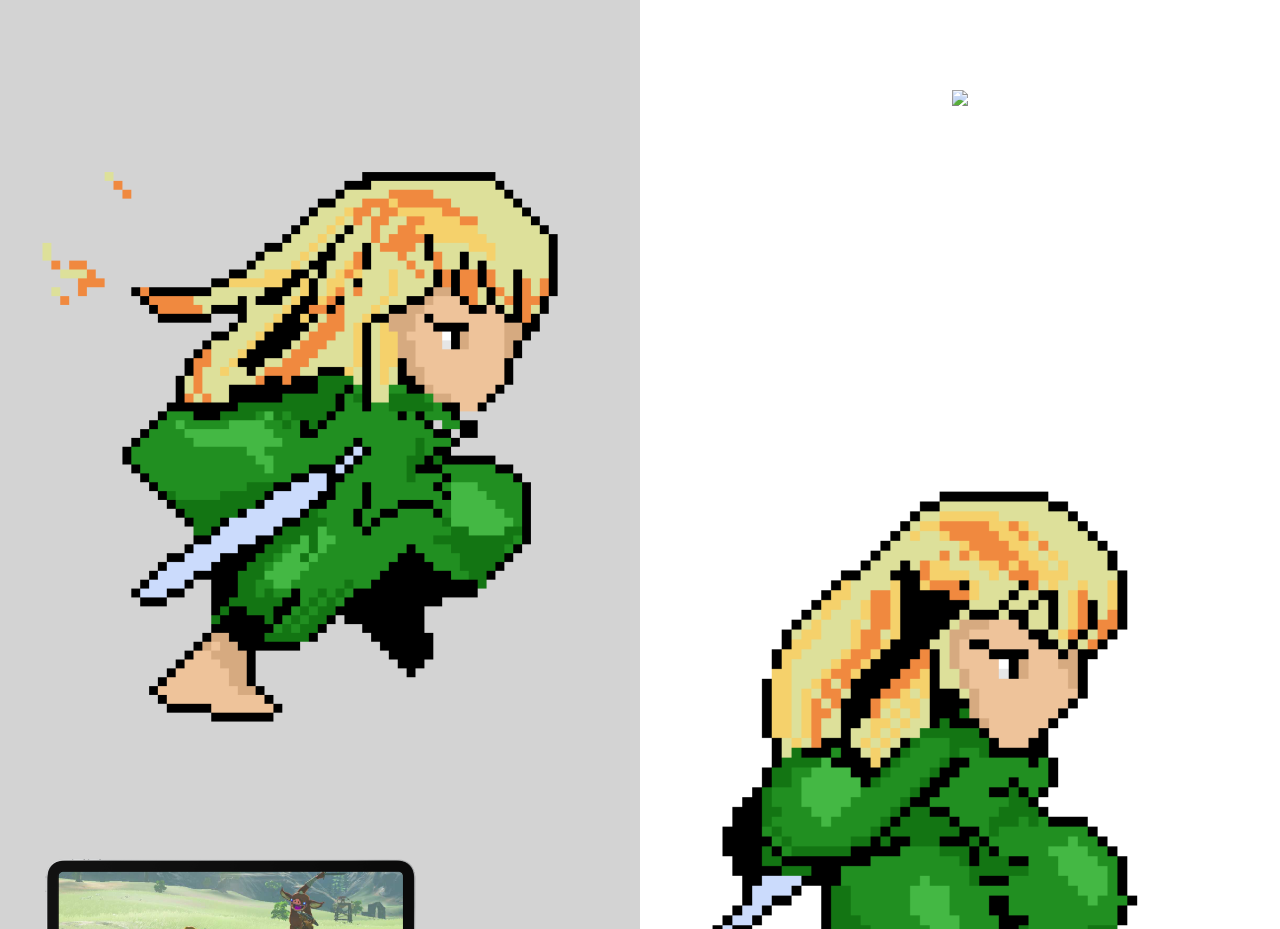
==== index.html @ 956ca655 "lil" ====
<!DOCTYPE html>
<html>
<head>

	<title>Theo's Updates</title>
	<link rel="stylesheet" href="updates.css">

</head>

<body>


<div class="whole">

	<div class="leftScroll">
		
		<div class="gallery">

			<img src="images/sprite/walkSm.gif">

			<img src="images/appleGaming/AGzelda.png">

			<img src="images/microblogging.png">

			<img src="images/controlMSFS2.png" style="width:73%;">

			<img src="images/eatsAR.png">			

			<img src="images/appleGaming/AGacnh.png">

			<!--<img src="images/attackSm.gif">-->

		</div>

		
	</div>





	<div class="rightScroll">

		<div class="gallery">

			<img src="images/turf.png" style="width:76%;">

			<img src="images/sprite/jumpSm.gif">

			<img src="images/inkBleedName.png">

			<img src="images/cyberpunkMounted.gif">

			<img src="images/signalsiPhone.png" style="width:76%;">


		</div>

		


		

</div>



</body>
</html>
---- updates.css ----
body{
	margin:0px;
	padding:0px;

	overflow-y: none;
}

p{
	font-size: 4vw;
}

.whole{
	display: flex;

	height:100%;
	overflow: hidden;


	padding-bottom: 0px;
}

.leftScroll{

	width:50vw;
	height: 99vh;

	padding:3vw;
	padding-bottom:0px;

	background-color: lightgrey;

	overflow-y: scroll;

	text-align: center;

}

.gallery{
	height: 100vh;
}

.gallery img{
	width:100%;

	text-align: center;

	padding-top: 4vw;
	padding-bottom: 4vw;
}


.rightScroll{
	width:50vw;
	height: 99vh;

	padding:3vw;
	padding-bottom:0px;

	/*background-color: grey;*/

	overflow-y: scroll;

	text-align: center;
	
}
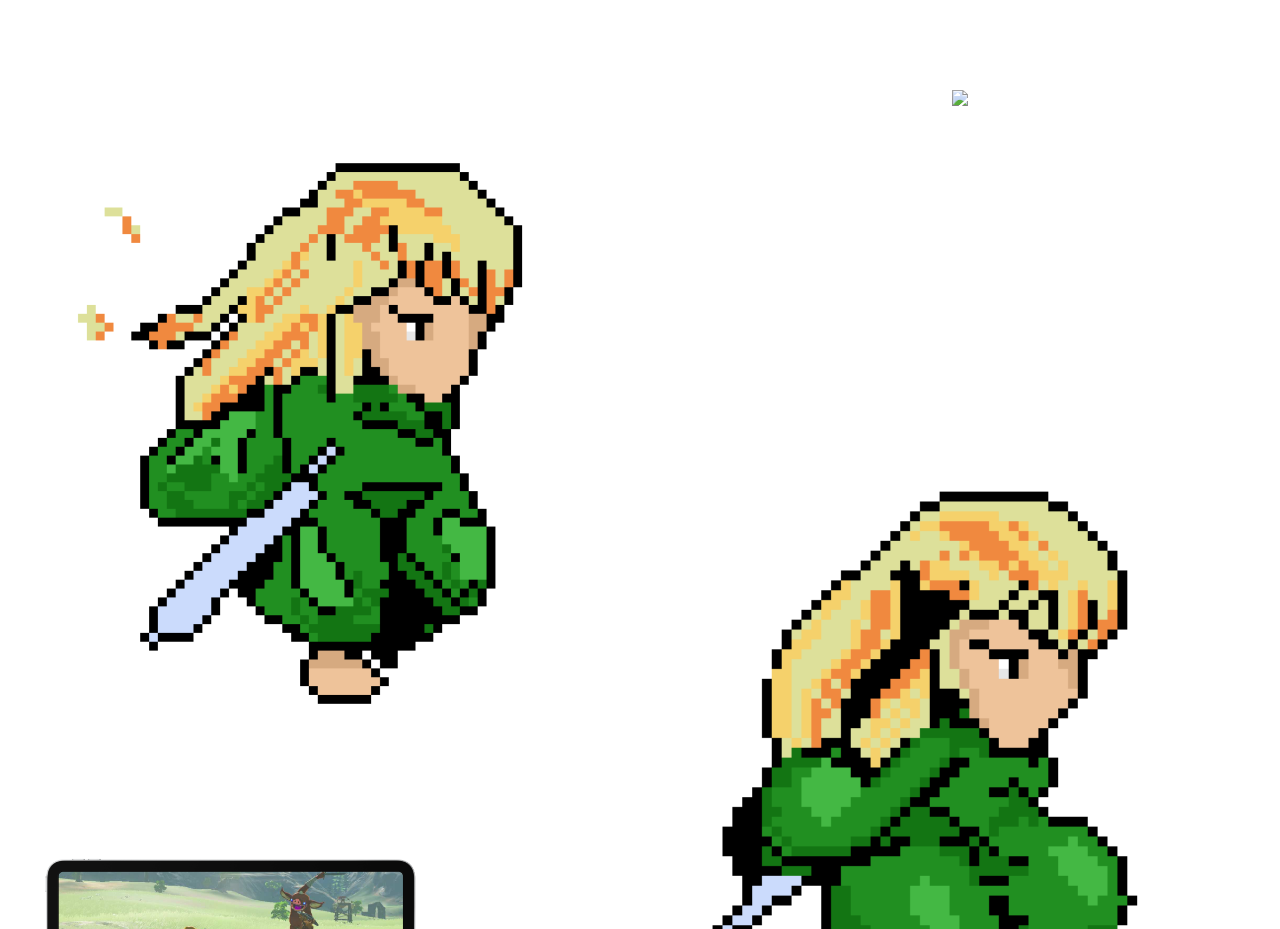
==== commit 25ba60c1: "lil" ====
--- a/index.html
+++ b/index.html
@@ -4,6 +4,8 @@
 
 	<title>Theo's Updates</title>
 	<link rel="stylesheet" href="updates.css">
+
+	<meta name="viewport" content="width=device-width, initial-scale=1.0, user-scalable=no">
 
 </head>
 
@@ -27,6 +29,8 @@
 			<img src="images/eatsAR.png">			
 
 			<img src="images/appleGaming/AGacnh.png">
+
+			<div class="bottom"></div>
 
 			<!--<img src="images/attackSm.gif">-->
 
@@ -53,6 +57,8 @@
 
 			<img src="images/signalsiPhone.png" style="width:76%;">
 
+			<div class="bottom"></div>
+
 
 		</div>
 
--- a/updates.css
+++ b/updates.css
@@ -27,7 +27,7 @@
 	padding:3vw;
 	padding-bottom:0px;
 
-	background-color: lightgrey;
+	/*background-color: lightgrey;*/
 
 	overflow-y: scroll;
 
@@ -62,4 +62,13 @@
 
 	text-align: center;
 	
-}+}
+
+.bottom{
+	height: 5vh;
+}
+
+
+
+
+
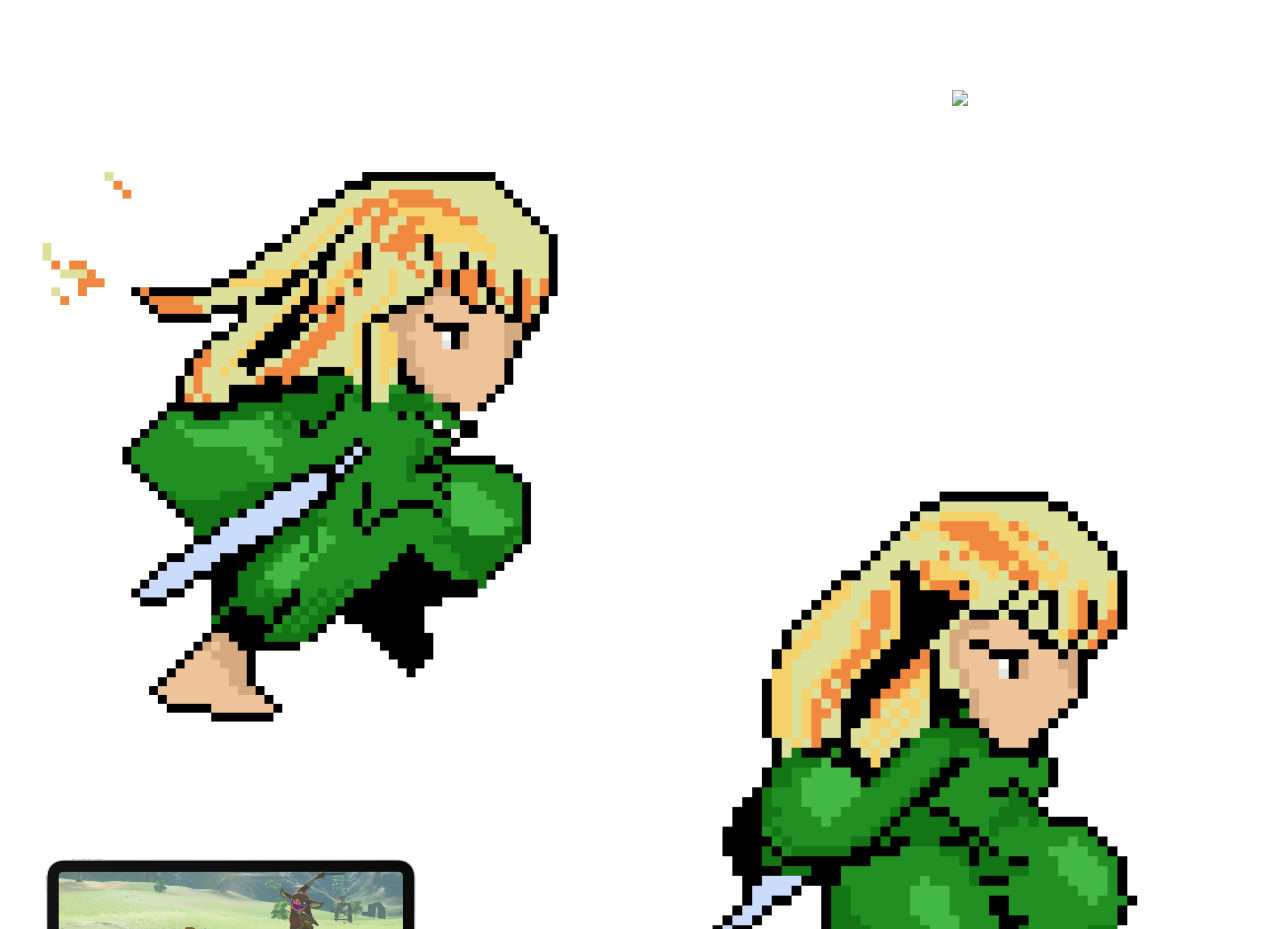
==== commit d74f609c: "lil" ====
--- a/index.html
+++ b/index.html
@@ -11,8 +11,7 @@
 
 <body>
 
-
-<div class="whole">
+	<div class="whole">
 
 	<div class="leftScroll">
 		
@@ -30,18 +29,13 @@
 
 			<img src="images/appleGaming/AGacnh.png">
 
-			<div class="bottom"></div>
+			<!--<div class="bottom"></div>-->
 
 			<!--<img src="images/attackSm.gif">-->
 
 		</div>
 
-		
 	</div>
-
-
-
-
 
 	<div class="rightScroll">
 
@@ -57,19 +51,18 @@
 
 			<img src="images/signalsiPhone.png" style="width:76%;">
 
-			<div class="bottom"></div>
+			<!--<div class="bottom"></div>-->
 
 
 		</div>
 
-		
+	</div>
 
-
-		
 
 </div>
 
 
 
+
 </body>
 </html>--- a/updates.css
+++ b/updates.css
@@ -12,8 +12,7 @@
 .whole{
 	display: flex;
 
-	height:100%;
-	overflow: hidden;
+	overflow-y: scroll;
 
 
 	padding-bottom: 0px;
@@ -50,6 +49,7 @@
 
 
 .rightScroll{
+
 	width:50vw;
 	height: 99vh;
 
@@ -65,7 +65,7 @@
 }
 
 .bottom{
-	height: 5vh;
+	height: 20vh;
 }
 
 
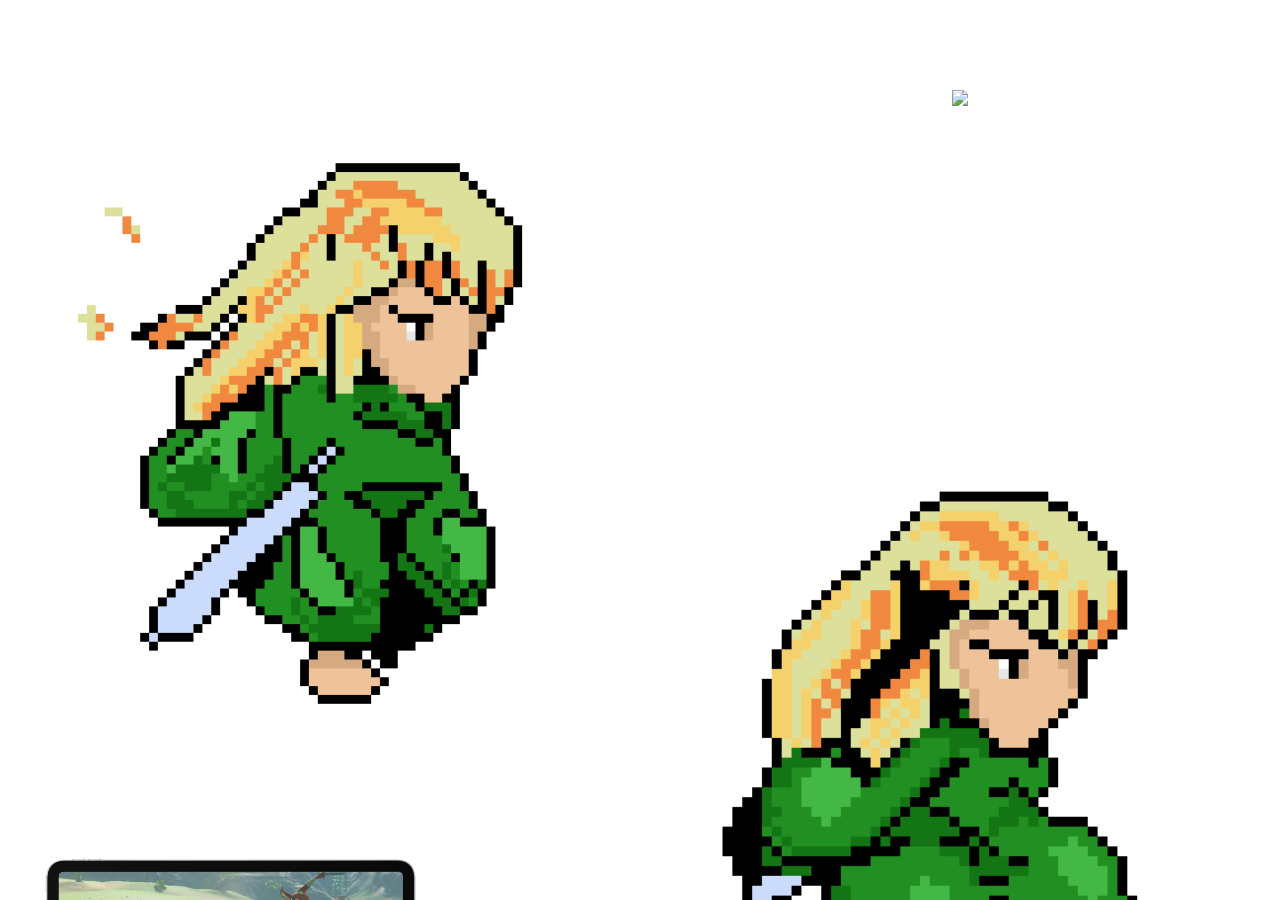
==== commit 144b92cc: "Update index.html" ====
--- a/index.html
+++ b/index.html
@@ -35,6 +35,8 @@
 
 		</div>
 
+		<p>"At vero eos et accusamus et iusto odio dignissimos ducimus qui blanditiis praesentium voluptatum deleniti atque corrupti quos dolores et quas molestias excepturi sint occaecati cupiditate non provident, similique sunt in culpa qui officia deserunt mollitia animi, id est laborum et dolorum fuga. Et harum quidem rerum facilis est et expedita distinctio. Nam libero tempore, cum soluta nobis est eligendi optio cumque nihil impedit quo minus id quod maxime placeat facere possimus, omnis voluptas assumenda est, omnis dolor repellendus. Temporibus autem quibusdam et aut officiis debitis aut rerum necessitatibus saepe eveniet ut et voluptates repudiandae sint et molestiae non recusandae. Itaque earum rerum hic tenetur a sapiente delectus, ut aut reiciendis voluptatibus maiores alias consequatur aut perferendis doloribus asperiores repellat."</p>
+
 	</div>
 
 	<div class="rightScroll">
@@ -53,8 +55,9 @@
 
 			<!--<div class="bottom"></div>-->
 
+		</div>
 
-		</div>
+		<p>"Sed ut perspiciatis unde omnis iste natus error sit voluptatem accusantium doloremque laudantium, totam rem aperiam, eaque ipsa quae ab illo inventore veritatis et quasi architecto beatae vitae dicta sunt explicabo. Nemo enim ipsam voluptatem quia voluptas sit aspernatur aut odit aut fugit, sed quia consequuntur magni dolores eos qui ratione voluptatem sequi nesciunt. Neque porro quisquam est, qui dolorem ipsum quia dolor sit amet, consectetur, adipisci velit, sed quia non numquam eius modi tempora incidunt ut labore et dolore magnam aliquam quaerat voluptatem. Ut enim ad minima veniam, quis nostrum exercitationem ullam corporis suscipit laboriosam, nisi ut aliquid ex ea commodi consequatur? Quis autem vel eum iure reprehenderit qui in ea voluptate velit esse quam nihil molestiae consequatur, vel illum qui dolorem eum fugiat quo voluptas nulla pariatur?"</p>
 
 	</div>
 
--- a/updates.css
+++ b/updates.css
@@ -11,6 +11,8 @@
 
 .whole{
 	display: flex;
+	border:1vw;
+	position: fixed;
 
 	overflow-y: scroll;
 
@@ -20,7 +22,7 @@
 
 .leftScroll{
 
-	width:50vw;
+	width:50%;
 	height: 99vh;
 
 	padding:3vw;
@@ -35,7 +37,6 @@
 }
 
 .gallery{
-	height: 100vh;
 }
 
 .gallery img{
@@ -50,7 +51,7 @@
 
 .rightScroll{
 
-	width:50vw;
+	width:50%;
 	height: 99vh;
 
 	padding:3vw;
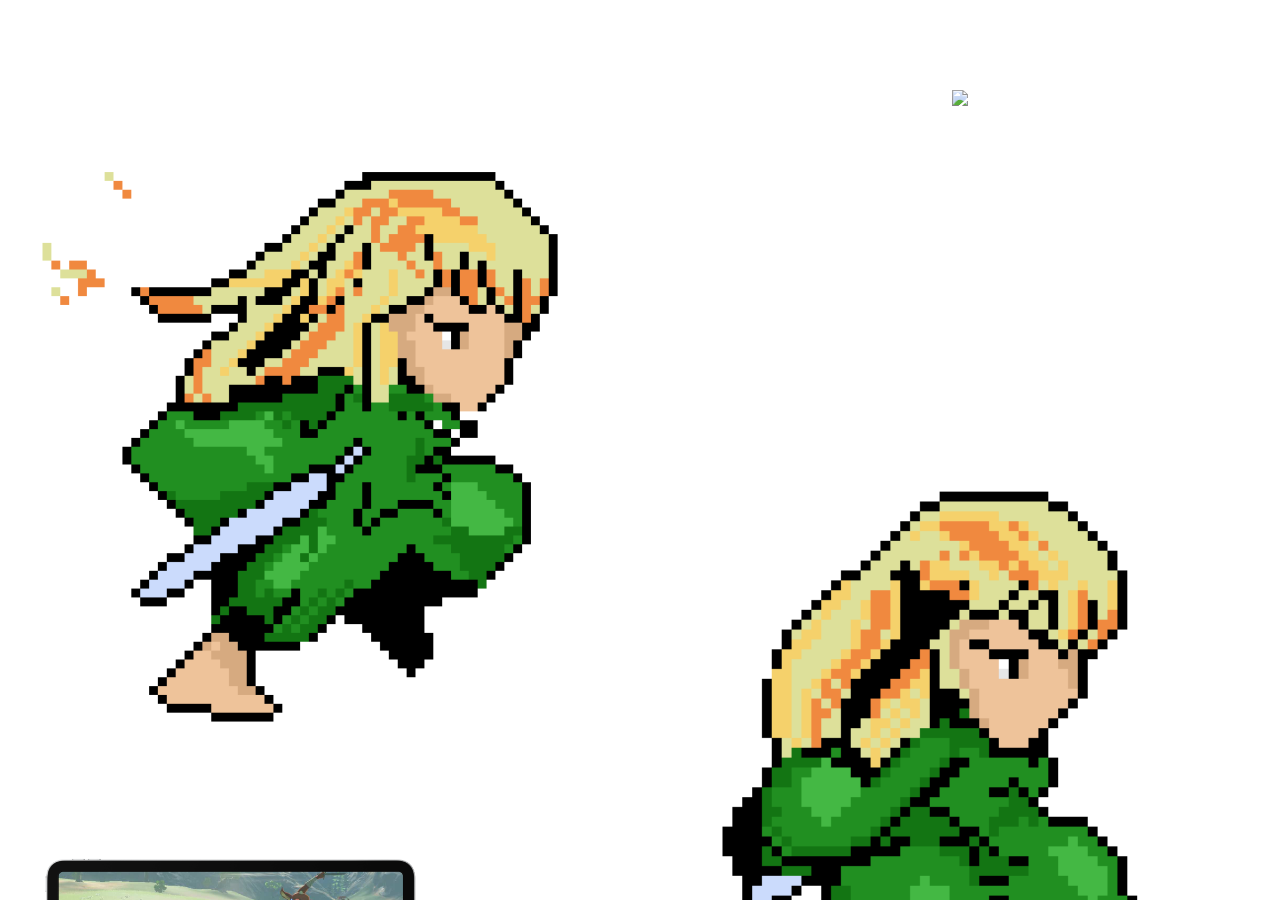
==== commit 87a4b20f: "Update index.html" ====
--- a/index.html
+++ b/index.html
@@ -8,8 +8,6 @@
 	<meta name="viewport" content="width=device-width, initial-scale=1.0, user-scalable=no">
 
 </head>
-
-<body>
 
 	<div class="whole">
 
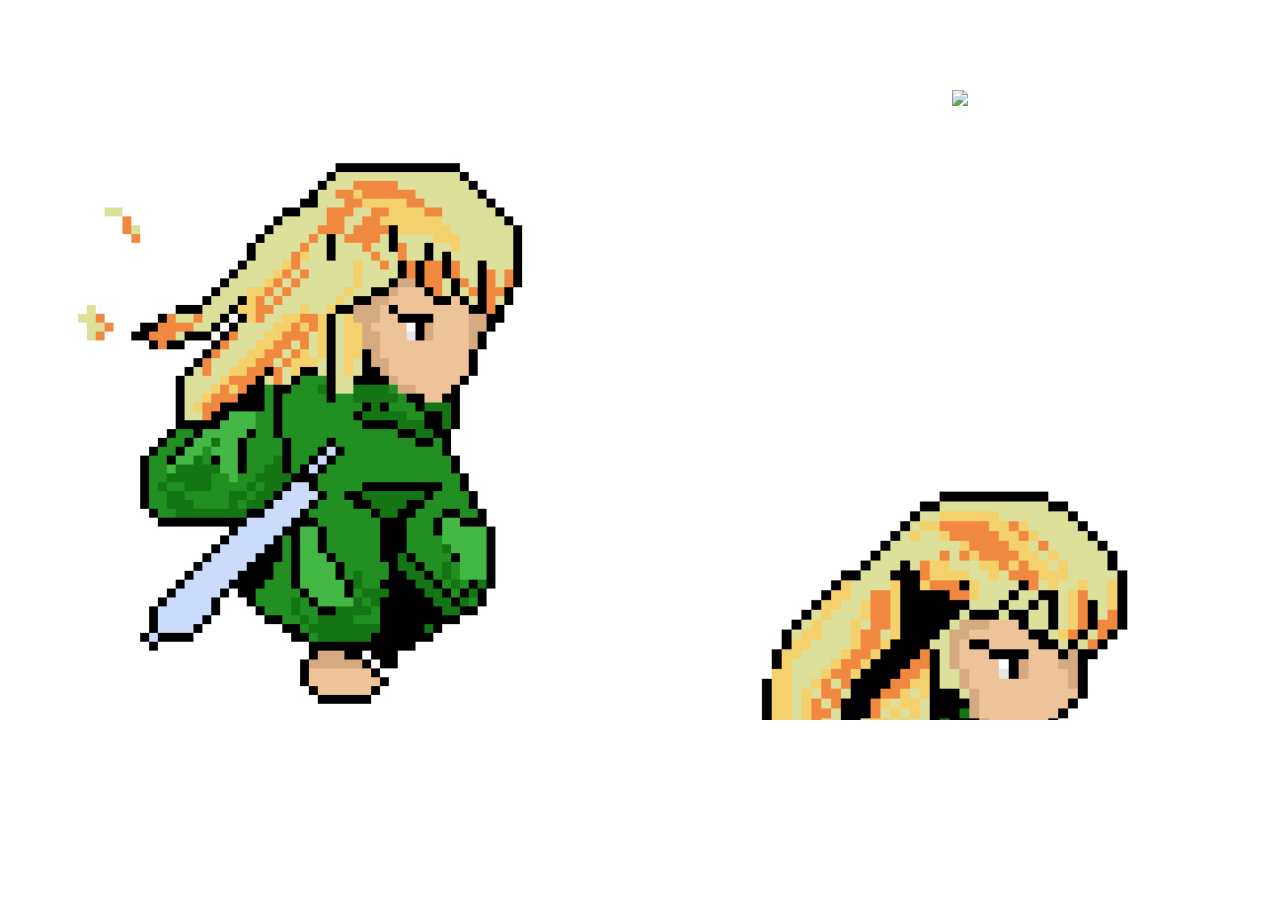
==== commit 715bb644: "Update index.html" ====
--- a/index.html
+++ b/index.html
@@ -1,4 +1,4 @@
-<!DOCTYPE html>
+ <!DOCTYPE html>
 <html>
 <head>
 
@@ -27,13 +27,12 @@
 
 			<img src="images/appleGaming/AGacnh.png">
 
-			<!--<div class="bottom"></div>-->
-
 			<!--<img src="images/attackSm.gif">-->
 
 		</div>
 
-		<p>"At vero eos et accusamus et iusto odio dignissimos ducimus qui blanditiis praesentium voluptatum deleniti atque corrupti quos dolores et quas molestias excepturi sint occaecati cupiditate non provident, similique sunt in culpa qui officia deserunt mollitia animi, id est laborum et dolorum fuga. Et harum quidem rerum facilis est et expedita distinctio. Nam libero tempore, cum soluta nobis est eligendi optio cumque nihil impedit quo minus id quod maxime placeat facere possimus, omnis voluptas assumenda est, omnis dolor repellendus. Temporibus autem quibusdam et aut officiis debitis aut rerum necessitatibus saepe eveniet ut et voluptates repudiandae sint et molestiae non recusandae. Itaque earum rerum hic tenetur a sapiente delectus, ut aut reiciendis voluptatibus maiores alias consequatur aut perferendis doloribus asperiores repellat."</p>
+		<div class="bottom"></div>
+
 
 	</div>
 
@@ -51,11 +50,9 @@
 
 			<img src="images/signalsiPhone.png" style="width:76%;">
 
-			<!--<div class="bottom"></div>-->
-
 		</div>
 
-		<p>"Sed ut perspiciatis unde omnis iste natus error sit voluptatem accusantium doloremque laudantium, totam rem aperiam, eaque ipsa quae ab illo inventore veritatis et quasi architecto beatae vitae dicta sunt explicabo. Nemo enim ipsam voluptatem quia voluptas sit aspernatur aut odit aut fugit, sed quia consequuntur magni dolores eos qui ratione voluptatem sequi nesciunt. Neque porro quisquam est, qui dolorem ipsum quia dolor sit amet, consectetur, adipisci velit, sed quia non numquam eius modi tempora incidunt ut labore et dolore magnam aliquam quaerat voluptatem. Ut enim ad minima veniam, quis nostrum exercitationem ullam corporis suscipit laboriosam, nisi ut aliquid ex ea commodi consequatur? Quis autem vel eum iure reprehenderit qui in ea voluptate velit esse quam nihil molestiae consequatur, vel illum qui dolorem eum fugiat quo voluptas nulla pariatur?"</p>
+		<div class="bottom"></div>
 
 	</div>
 
--- a/updates.css
+++ b/updates.css
@@ -1,3 +1,5 @@
+@import url("https://use.typekit.net/pgj6oax.css");
+
 body{
 	margin:0px;
 	padding:0px;
@@ -5,19 +7,33 @@
 	overflow-y: none;
 }
 
+h1{
+	font-size: 10vw;
+
+
+	font-family: neue-haas-grotesk-display, sans-serif;
+	font-weight: 800;
+}
+
 p{
-	font-size: 4vw;
+
+	font-size: 5vw;
+	margin:0px;
+
+	font-family: neue-haas-grotesk-display, sans-serif;
+	font-weight: 500;
 }
 
 .whole{
 	display: flex;
-	border:1vw;
-	position: fixed;
-
-	overflow-y: scroll;
-
 
 	padding-bottom: 0px;
+	margin-bottom: 0px;
+
+	height: 80vh;
+	overflow-y: hidden;
+
+	position:fixed;
 }
 
 .leftScroll{
@@ -28,7 +44,7 @@
 	padding:3vw;
 	padding-bottom:0px;
 
-	/*background-color: lightgrey;*/
+	background-color: white;
 
 	overflow-y: scroll;
 
@@ -73,3 +89,265 @@
 
 
 
+.container{
+	height: 100%;
+}
+
+
+
+
+
+
+
+
+
+
+
+
+
+.main{
+	display: flex;
+
+	padding-bottom: 0px;
+	margin-bottom: 0px;
+
+	height: 100%;
+	width:100%;
+
+	position: fixed;
+}
+
+
+.left{
+	background-color: white;
+
+	display: flex;
+	flex-direction: column;
+
+	width:25vw;
+	text-align: center;
+
+	overflow-y: scroll;
+}
+
+.left img{
+
+	width:100%;
+
+	text-align: center;
+
+	padding-top: 4vw;
+	padding-bottom: 4vw;
+
+	align-self: center;
+}
+
+
+
+
+
+.right{
+	background-color: white;
+
+	display: flex;
+	flex-direction: column;
+
+	width:25vw;
+	text-align: center;
+
+	overflow-y: scroll;
+}
+
+.right img{
+
+	width:100%;
+
+	text-align: center;
+
+	padding-top: 4vw;
+	padding-bottom: 4vw;
+
+	align-self: center;
+}
+
+.desktopRight{
+	width:50%;
+	height: 100%;
+
+	background-color: lightgrey;
+
+	padding:2vw;
+
+	text-align: center;
+}
+
+
+
+
+
+
+
+
+
+
+
+
+
+
+#turf {
+display: none;
+  width: 100%;
+  padding: 50px 0;
+  text-align: center;
+  background-color: lightgreen;
+  margin-top: 20px;
+}
+
+#spriteJump {
+display: none;
+  width: 100%;
+  padding: 50px 0;
+  text-align: center;
+  background-color: lightgreen;
+  margin-top: 20px;
+}
+
+#myDiv{
+	height: 100px;
+	width:100px;
+	background-color: red;
+}
+
+button {
+  background-color: white;
+  border: white;
+  color: white;
+  padding: 0px;
+  text-align: center;
+  text-decoration: none;
+  display: inline-block;
+}
+
+button:focus {outline:0;}
+
+
+
+
+
+
+
+
+
+
+@media screen and (max-width: 1500px){
+
+
+
+.main{
+	display: flex;
+
+	padding-bottom: 0px;
+	margin-bottom: 0px;
+
+	height: 100%;
+	width:100%;
+
+	position: absolute;
+}
+
+
+.left{
+	background-color: white;
+
+	display: flex;
+	flex-direction: column;
+
+	width:50vw;
+	text-align: center;
+
+	overflow-y: scroll;
+}
+
+.left img{
+
+	width:100%;
+
+	text-align: center;
+
+	padding-top: 4vw;
+	padding-bottom: 4vw;
+
+	align-self: center;
+}
+
+
+
+
+
+.right{
+	background-color: white;
+
+	display: flex;
+	flex-direction: column;
+
+	width:50vw;
+	text-align: center;
+
+	overflow-y: scroll;
+}
+
+.right img{
+
+	width:100%;
+
+	text-align: center;
+
+	padding-top: 4vw;
+	padding-bottom: 4vw;
+
+	align-self: center;
+}
+
+.desktopRight{
+	display: none;
+}
+
+
+
+
+
+.bigImage{
+	text-align: center;
+
+	padding: 2vw;
+
+	padding-top: 5vh;
+	padding-bottom: 0vw;
+}
+
+.bigImage img{
+	width:80vw;
+	height: 100%;
+}
+
+.description{
+	text-align: left;
+
+
+	padding:8vw;
+	padding-top: 0vw;
+	padding-bottom: 6vh;
+}
+
+
+
+
+
+
+
+
+}
+
+
+
+
